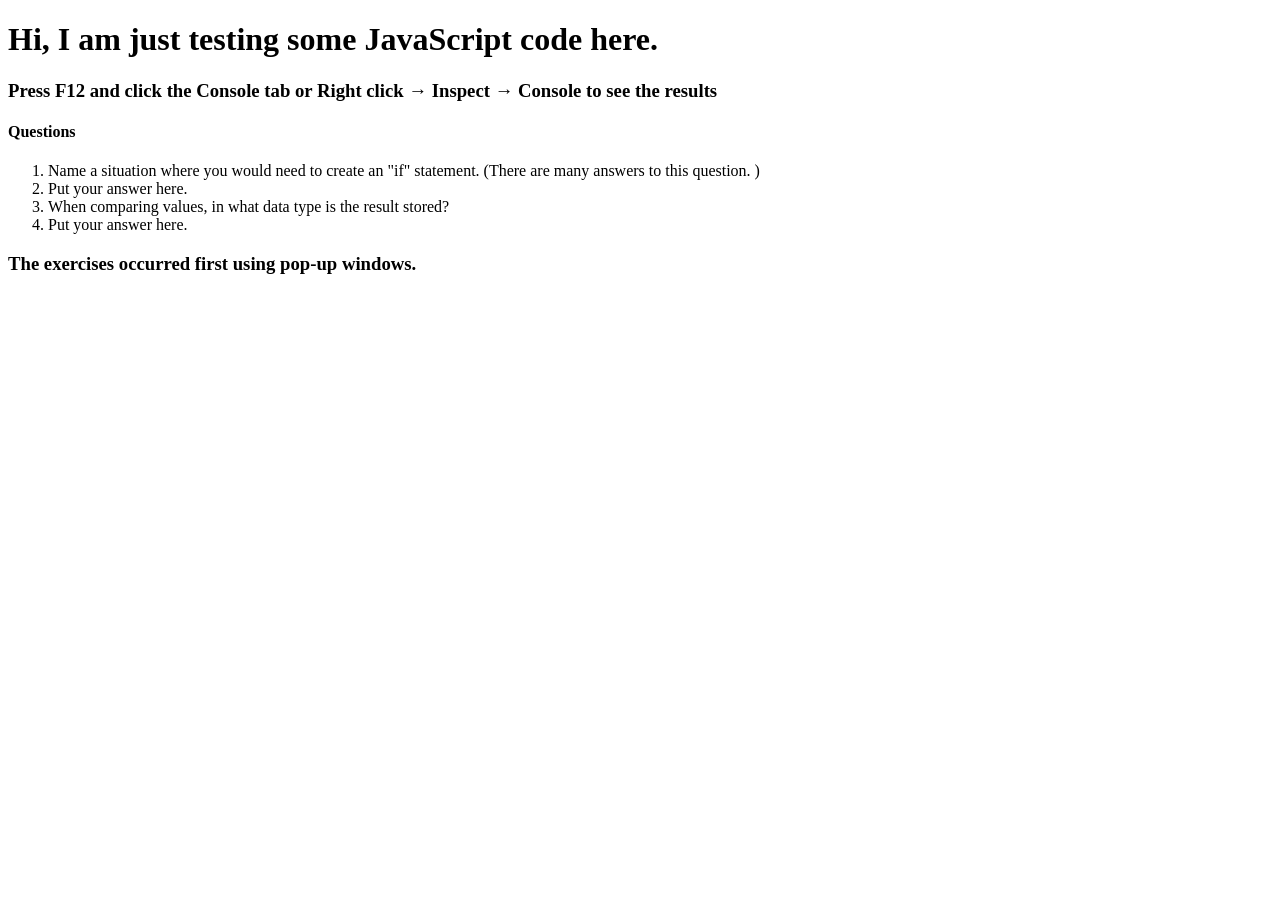
==== wages/wages.html @ 9f4f5bb5 "Add files via upload" ====
<!--Your name and the date you created it -->
<!DOCTYPE HTML>
<!-- Put your name here  -->
<html lang="en">

<head>
<title>My JS Weekly Earnings Page</title>
<meta charset="utf-8">
<!-- External JavaScript file -->
<script src="wages.js" defer></script>
</head>
<body>
    <h1>Hi, I am just testing some JavaScript code here.</h1>
    <h3>Press F12 and click the Console tab or Right click → Inspect → Console to see the results</h3>
       <h4> Questions</h4>
        <section>
            <ol>
                <li>Name a situation where you would need to create an "if" statement. (There are many answers to this question. )</li>              
                <li>Put your answer here.  </li>
                <li>When comparing values,  in what data type is the result stored?</li>        
                <li>Put your answer here.</li>
            </ol>
        </section>
        <section>
            <h3> The exercises occurred first using pop-up windows.</h3>
        </section>
</body>
</html>
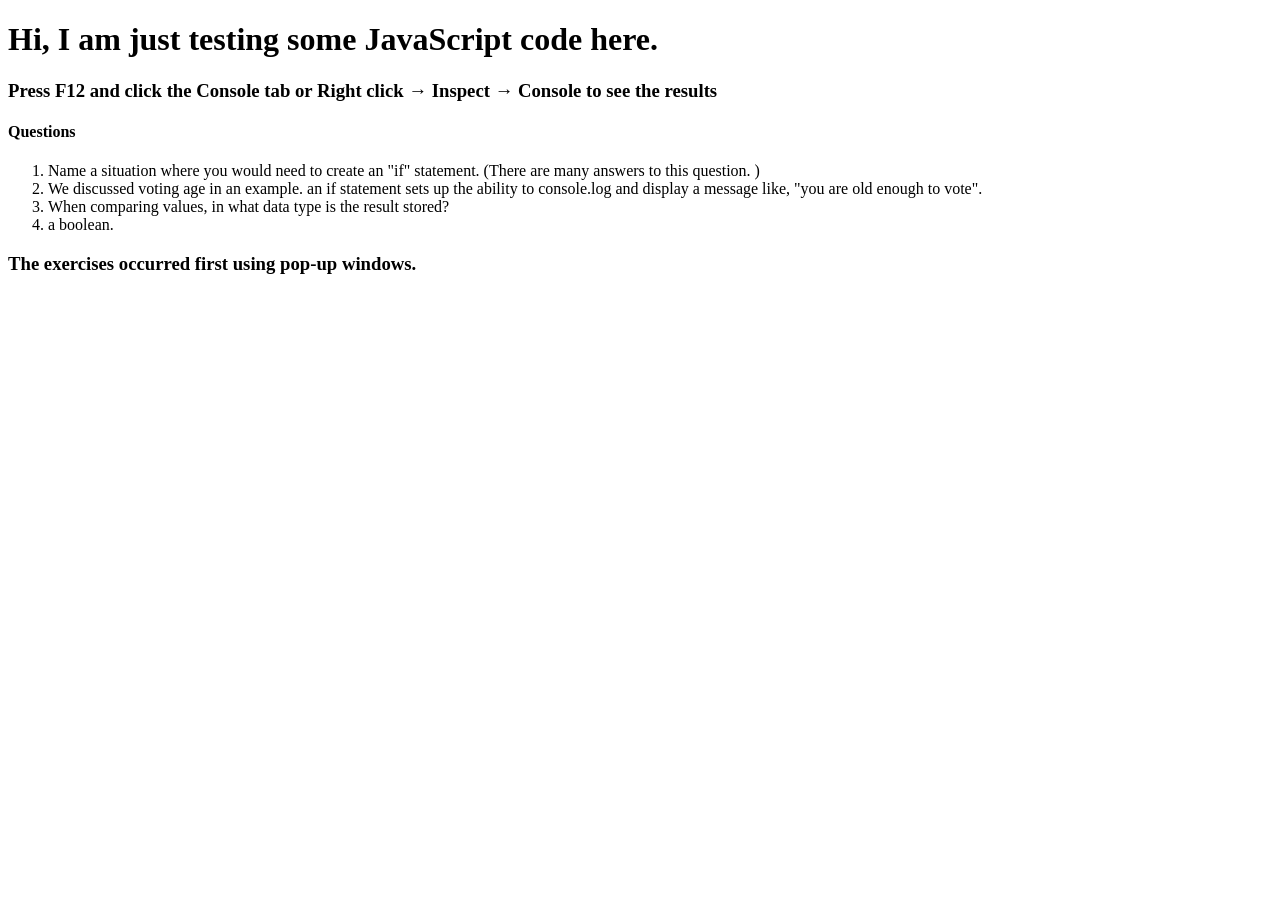
==== commit 5181625b: "Revise questions and answers in wages.html Updated questions and answers in the HTML document." ====
--- a/wages/wages.html
+++ b/wages/wages.html
@@ -16,13 +16,14 @@
         <section>
             <ol>
                 <li>Name a situation where you would need to create an "if" statement. (There are many answers to this question. )</li>              
-                <li>Put your answer here.  </li>
+                <li>We discussed voting age in an example. an if statement sets up the ability
+                    to console.log and display a message like, "you are old enough to vote".  </li>
                 <li>When comparing values,  in what data type is the result stored?</li>        
-                <li>Put your answer here.</li>
+                <li>a boolean.</li>
             </ol>
         </section>
         <section>
             <h3> The exercises occurred first using pop-up windows.</h3>
         </section>
 </body>
-</html>+</html>
